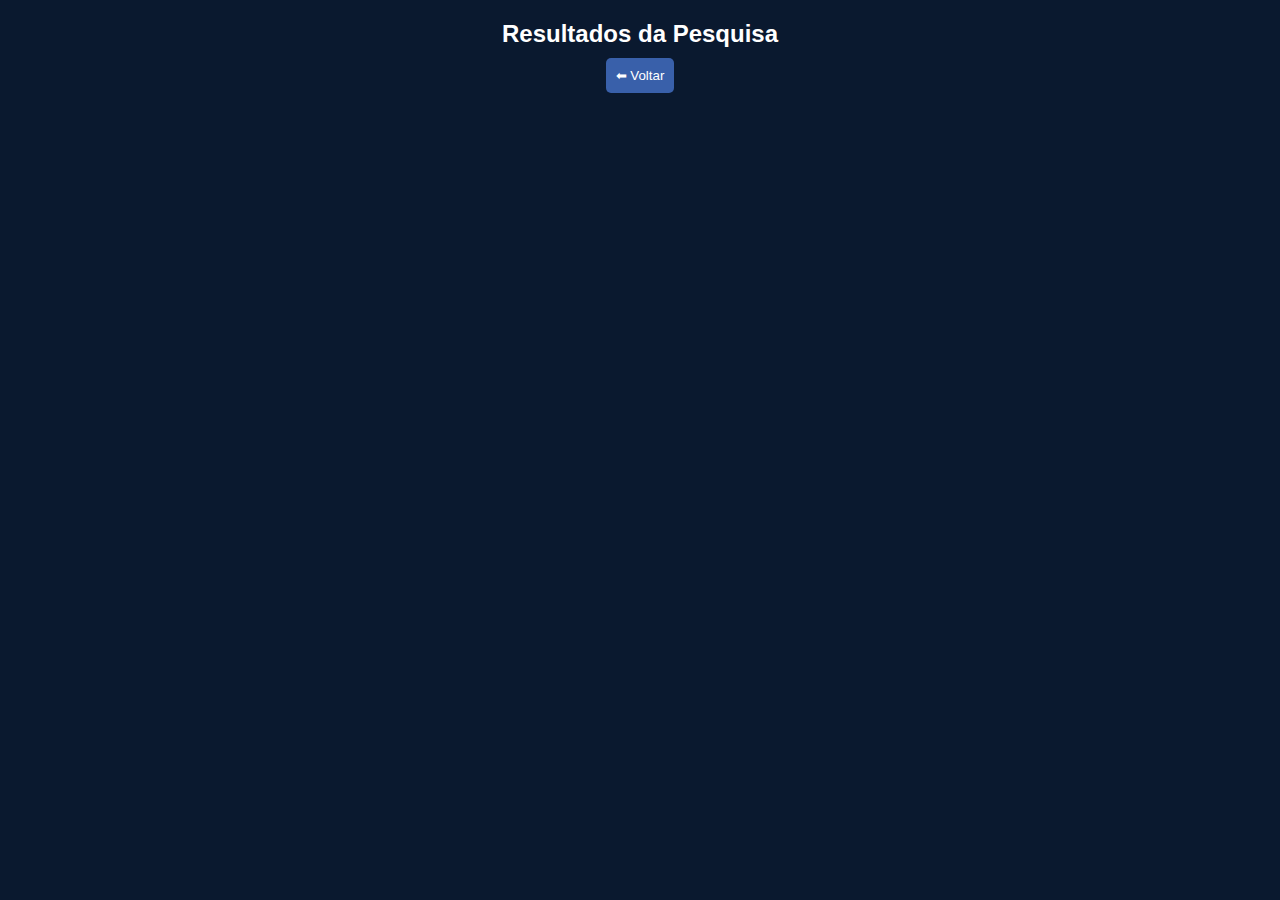
==== results.html @ b2584264 "OK" ====
<!DOCTYPE html>
<html lang="pt-BR">
<head>
    <meta charset="UTF-8">
    <meta name="viewport" content="width=device-width, initial-scale=1.0">
    <title>Resultados da Pesquisa</title>
    <link rel="stylesheet" href="results.css">
    <script src="results.js" defer></script>
</head>
<body>
    <div class="container">
        <h2>Resultados da Pesquisa</h2>
        <button onclick="goBack()" class="back-button">⬅ Voltar</button>
        <div class="results" id="results"></div>
    </div>
</body>
</html>
---- results.css ----
* {
    padding: 0;
    margin: 0;
    box-sizing: border-box;
    font-family: Arial, sans-serif;
}

body {
    background-color: #0A192F;
    color: white;
    padding: 20px;
    text-align: center;
}

.container {
    max-width: 800px;
    margin: auto;
}

.results {
    display: flex;
    flex-direction: column;
    gap: 15px;
    margin-top: 20px;
}

.result-item {
    display: flex;
    align-items: center;
    background-color: #013A63;
    padding: 10px;
    border-radius: 8px;
}

.result-item img {
    width: 80px;
    height: 120px;
    border-radius: 5px;
    margin-right: 15px;
}

.result-info {
    display: flex;
    flex-direction: column;
    text-align: left;
}

.result-info h3 {
    margin-bottom: 5px;
    font-size: 18px;
}

.result-info p {
    font-size: 14px;
    color: #cccccc;
}

.result-info a {
    color: #4DA8DA;
    text-decoration: none;
    font-size: 12px;
}

.result-info a:hover {
    text-decoration: underline;
}

.back-button {
    background-color: #3960AA;
    color: white;
    padding: 10px;
    border: none;
    cursor: pointer;
    margin-top: 10px;
    border-radius: 5px;
}

.back-button:hover {
    background-color: #2A4A80;
}
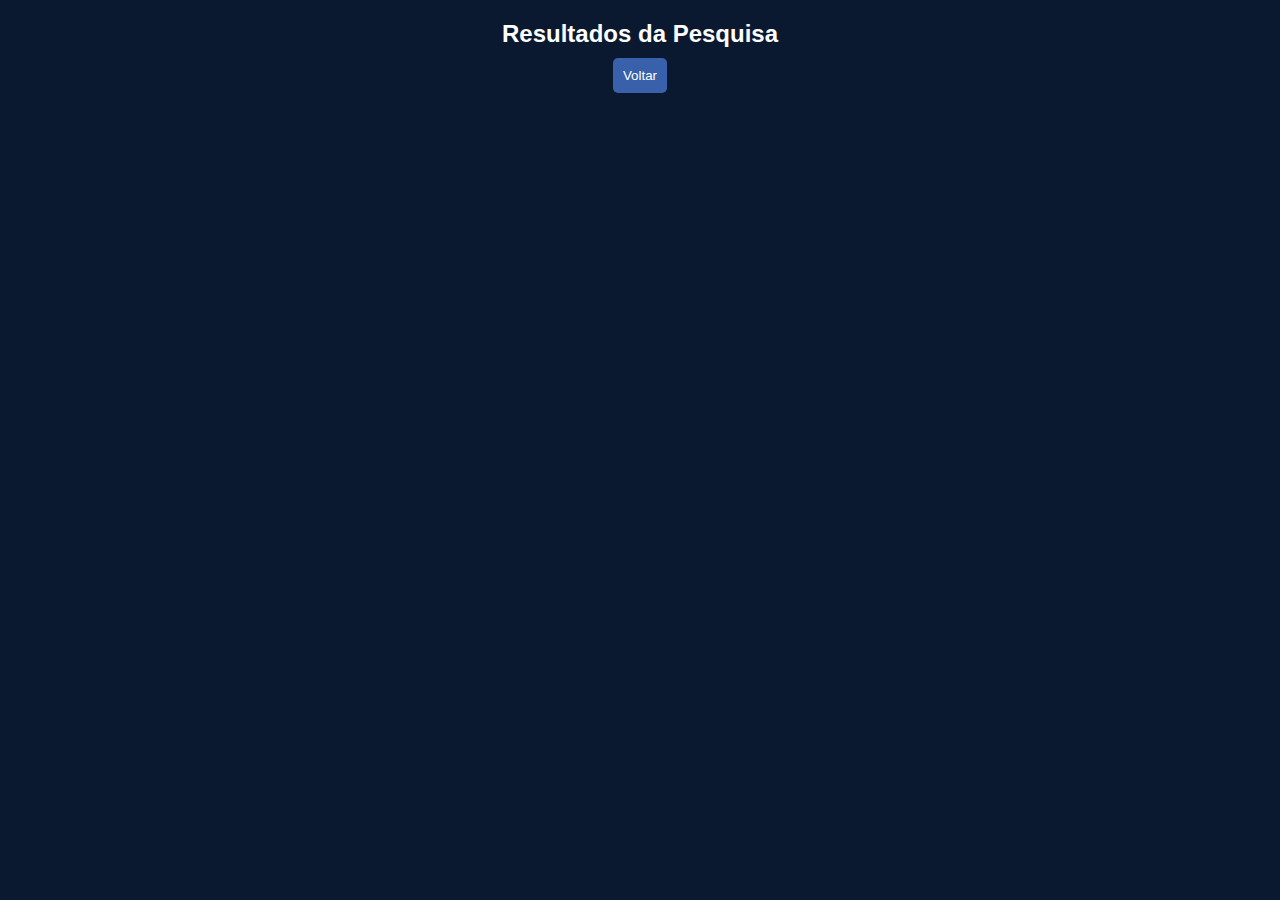
==== commit 7cde8df3: "OK" ====
--- a/results.html
+++ b/results.html
@@ -10,7 +10,7 @@
 <body>
     <div class="container">
         <h2>Resultados da Pesquisa</h2>
-        <button onclick="goBack()" class="back-button">⬅ Voltar</button>
+        <button onclick="voltar()" class="back-button"> Voltar</button>
         <div class="results" id="results"></div>
     </div>
 </body>
